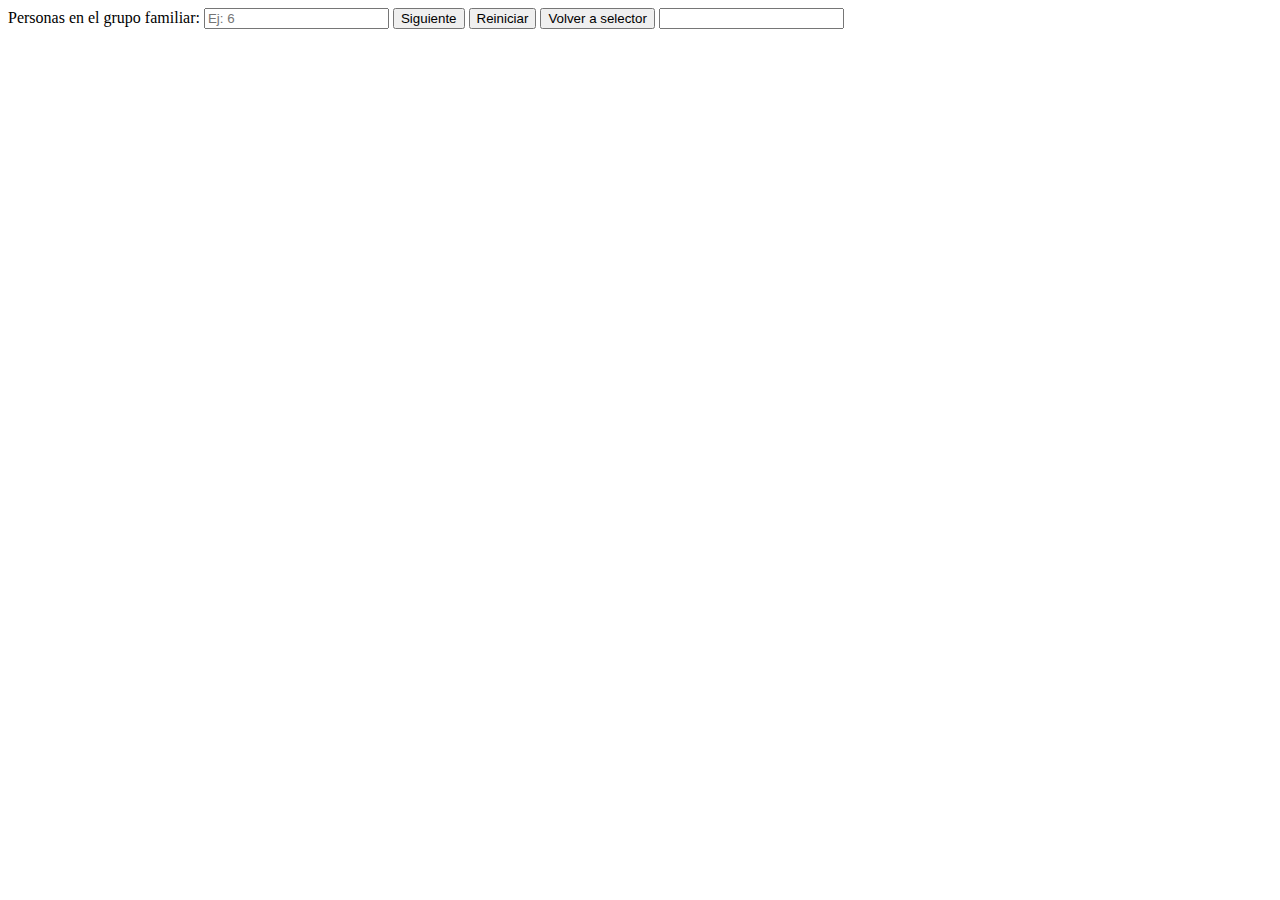
==== tarea1.html @ 52dbf2db "pasado al metodo del profesor" ====
<!DOCTYPE html>
<html>
<head>
    <meta charset='utf-8'>
    <meta http-equiv='X-UA-Compatible' content='IE=edge'>
    <title>Page Title</title>
    <meta name='viewport' content='width=device-width, initial-scale=1'>
    <link rel='stylesheet' type='text/css' media='screen' href='main.css'>
</head>
<body>
    <form>
        <label for="cantidad-personas">Personas en el grupo familiar:</label>
        <input size="9" type="number" id="cantidad-personas" placeholder="Ej: 6"/>
        <button type="button" id="siguiente">Siguiente</button>
        <button type="button" id="reiniciar">Reiniciar</button>
        <button type="button" id="volver-a-selector">Volver a selector</button>
        <input type="number">
    </form>
    <form id="personas">

    </form>
    <script src='tarea1.js'></script>
</body>
</html>
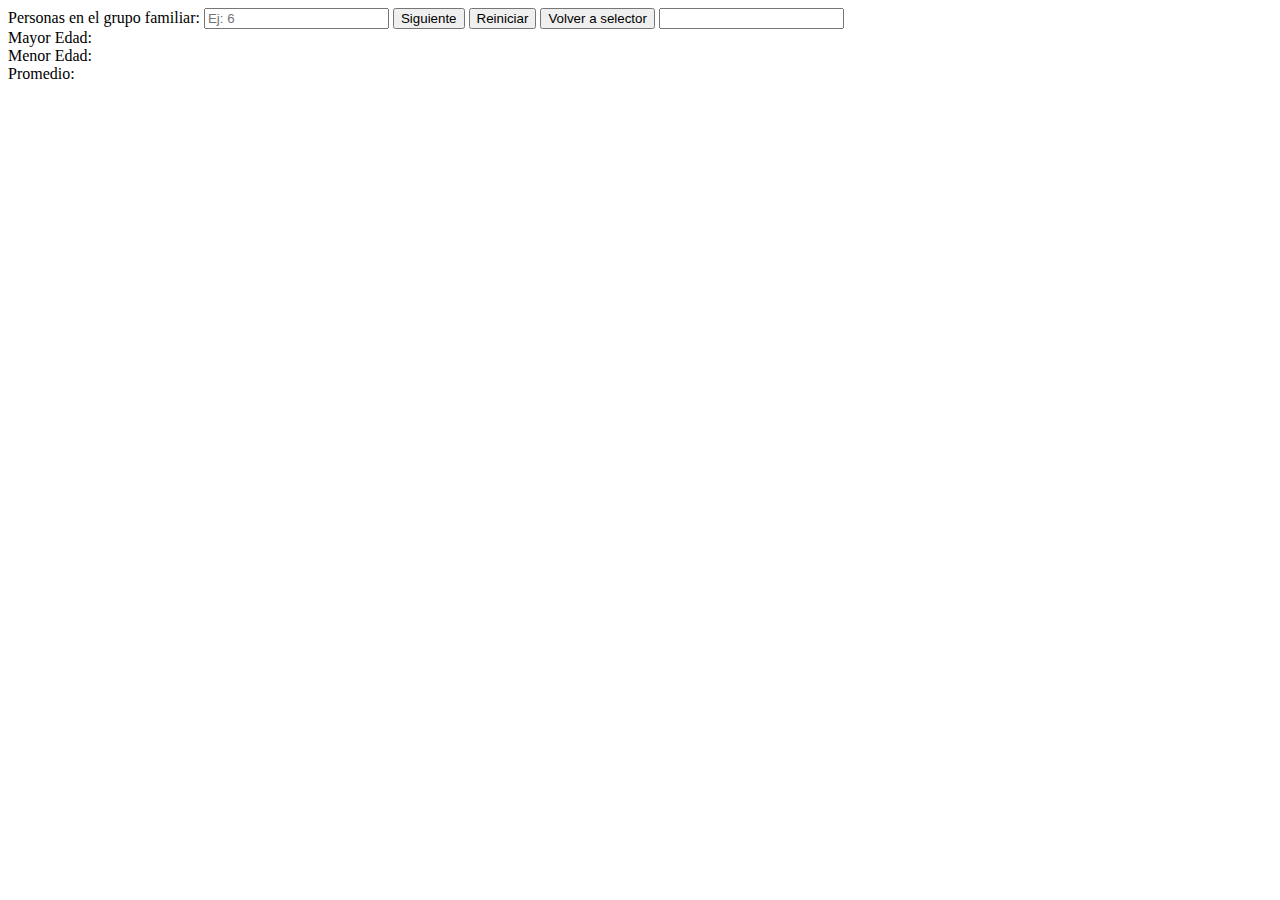
==== commit d0b471dd: "Caculador" ====
--- a/tarea1.html
+++ b/tarea1.html
@@ -5,7 +5,7 @@
     <meta http-equiv='X-UA-Compatible' content='IE=edge'>
     <title>Page Title</title>
     <meta name='viewport' content='width=device-width, initial-scale=1'>
-    <link rel='stylesheet' type='text/css' media='screen' href='main.css'>
+    <link rel='stylesheet' type='text/css' media='screen' href='tarea1.css'>
 </head>
 <body>
     <form>
@@ -17,8 +17,13 @@
         <input type="number">
     </form>
     <form id="personas">
+    </form>
+    <div id="valores-edad" class="oculto">
+        Mayor Edad: <a id="mayor-edad"></a><br>
+        Menor Edad: <a id="menor-edad"></a><br>
+        Promedio: <a id="promedio-edad"></a><br>
+    </div>
 
-    </form>
     <script src='tarea1.js'></script>
 </body>
 </html>
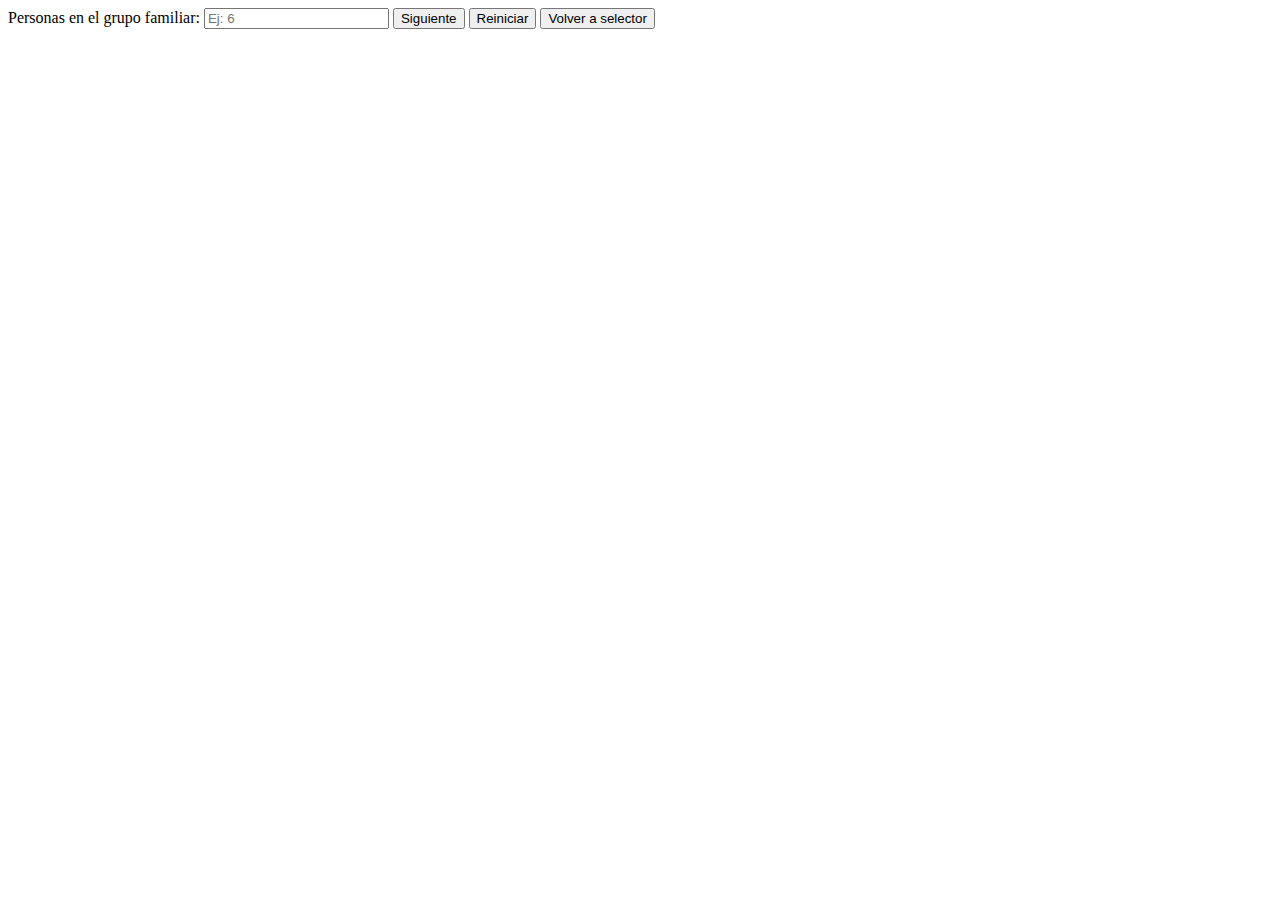
==== commit 59511126: "ocultado de mensaje de valores" ====
--- a/tarea1.html
+++ b/tarea1.html
@@ -5,7 +5,7 @@
     <meta http-equiv='X-UA-Compatible' content='IE=edge'>
     <title>Page Title</title>
     <meta name='viewport' content='width=device-width, initial-scale=1'>
-    <link rel='stylesheet' type='text/css' media='screen' href='tarea1.css'>
+    <link rel='stylesheet' type='text/css' media='screen' href='css/tarea1.css'>
 </head>
 <body>
     <form>
@@ -14,10 +14,12 @@
         <button type="button" id="siguiente">Siguiente</button>
         <button type="button" id="reiniciar">Reiniciar</button>
         <button type="button" id="volver-a-selector">Volver a selector</button>
-        <input type="number">
     </form>
     <form id="personas">
     </form>
+    <button type="button" class="oculto" id="calcular">Calcular</button><br>
+    <a class = "oculto" id="campos-incompletos">Llenar todos los campos</a><br>
+
     <div id="valores-edad" class="oculto">
         Mayor Edad: <a id="mayor-edad"></a><br>
         Menor Edad: <a id="menor-edad"></a><br>
--- a/css/tarea1.css
+++ b/css/tarea1.css
@@ -0,0 +1,3 @@
+.oculto { 
+    display: none;
+}